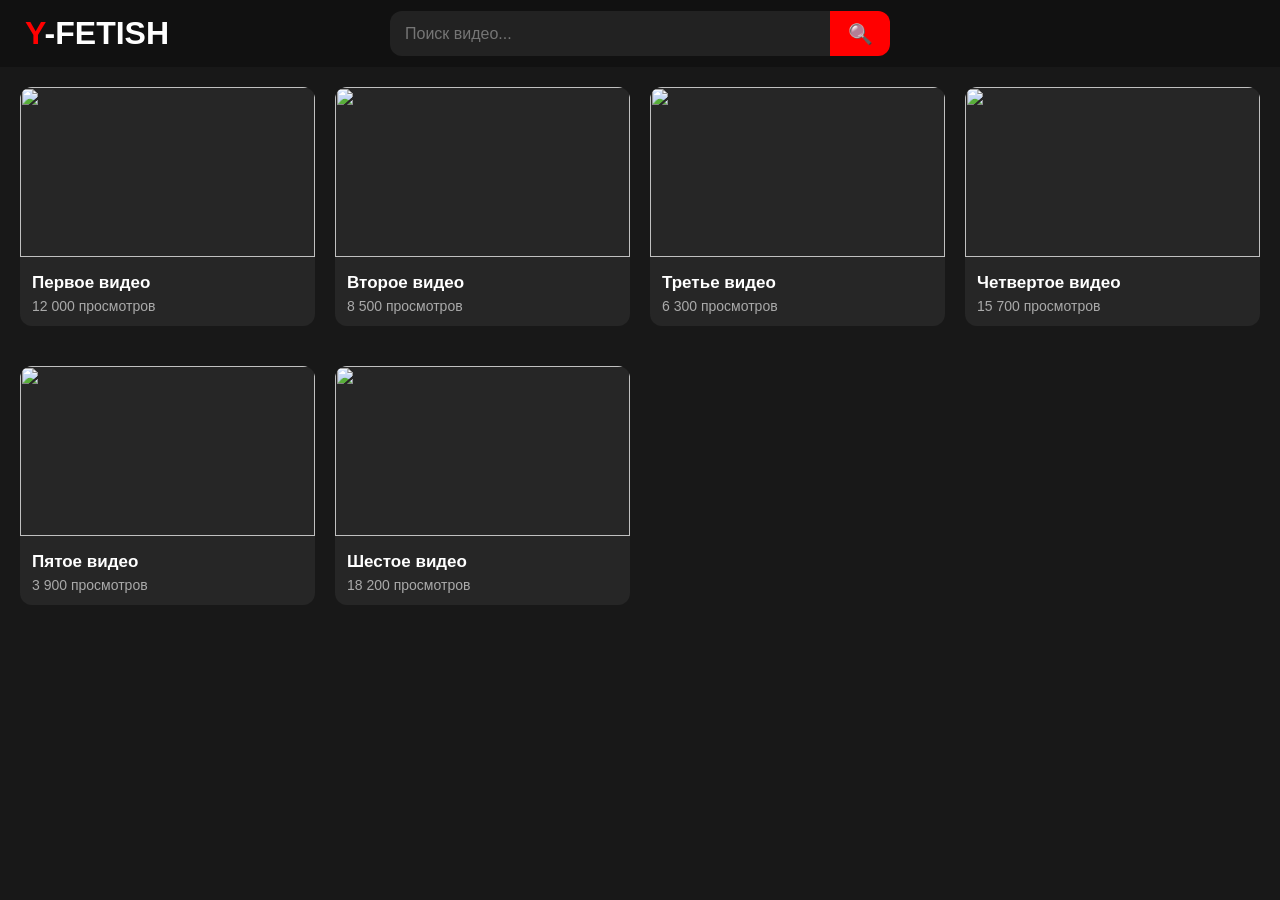
==== in.html @ 9790b369 "Add files via upload" ====
<!DOCTYPE html>
<html lang="ru">
<head>
<meta charset="UTF-8">
<meta name="viewport" content="width=device-width, initial-scale=1.0">
<title>Y-FETISH</title>

<link rel="stylesheet" href="style.css">
</head>

<body>

<header>

<div class="logo">
  <span class="y">Y</span><span class="fetish">-FETISH</span>
</div>

<div class="search-box">
  <input type="text" id="searchInput" placeholder="Поиск видео...">
  <button onclick="searchVideo()">🔍</button>
</div>


</header>

<div class="videos" id="videos">

</div>

<script src="script.js"></script>

</body>
</html>
---- style.css ----
*{
    margin:0;
    padding:0;
    box-sizing:border-box;
    font-family:Arial,sans-serif;
}

body{
    background:#181818;
    color:#fff;
}

header{
    display:flex;
    align-items:center;
    justify-content:space-between;
    padding:15px 25px;
    background:#222;
    position:sticky;
    top:0;
    z-index:100;
}

.logo{
    color:#ff4d00;
    font-size:30px;
    font-weight:bold;
}

#search{
    width:320px;
    max-width:100%;
    padding:10px 15px;
    border:none;
    border-radius:8px;
    outline:none;
    font-size:16px;
    background:#333;
    color:#fff;
}

.videos{
    display:grid;
    grid-template-columns:repeat(auto-fill,minmax(260px,1fr));
    gap:20px;
    padding:20px;
}

.card{
    background:#262626;
    border-radius:12px;
    overflow:hidden;
    cursor:pointer;
    transition:.2s;
}

.card:hover{
    transform:scale(1.03);
}

.card img{
    width:100%;
    height:170px;
    object-fit:cover;
}

.info{
    padding:12px;
}

.title{
    font-size:17px;
    font-weight:bold;
}

.views{
    color:#aaa;
    margin-top:5px;
    font-size:14px;
}

@media(max-width:700px){

header{
    flex-direction:column;
    gap:12px;
}

#search{
    width:100%;
}

}




.logo {
    font-size: 30px;
    font-weight: bold;
}

.y {
    color: red;
}

.fetish {
    color: #ffffff;
}





header{
  display:flex;
  align-items:center;
  justify-content:space-between;
  padding:15px 25px;
  background:#111;
  gap:20px;
}

.left{
  display:flex;
  align-items:center;
  gap:15px;
}

header{
  display:flex;
  align-items:center;
  justify-content:space-between;
  padding:15px 25px;
  background:#111;
  gap:20px;
}

.left{
  display:flex;
  align-items:center;
  gap:15px;
}

.logo{
  color:white;
  font-size:42px;
  font-weight:bold;
}

.red{
  color:red;
}

.search-box{
  display:flex;
  flex:1;
  max-width:600px;
}

.search-box input{
  flex:1;
  height:40px;
  border:none;
  outline:none;
  background:#222;
  color:white;
  font-size:20px;
  padding:0 20px;
  border-radius:15px 0 0 15px;
}

.search-box button{
  width:70px;
  border:none;
  background:red;
  color:white;
  font-size:28px;
  cursor:pointer;
  border-radius:0 15px 15px 0;
}

.upload-btn{
  background:red;
  color:white;
  text-decoration:none;
  padding:15px 25px;
  border-radius:15px;
  font-size:20px;
  font-weight:bold;
}

.card{
  margin-bottom:20px;
}



.logo{
    font-size:32px; /* было 42px */
    font-weight:700;
}

.menu-btn{
    width:50px;
    height:50px;
    font-size:22px;
}

.search-box input{
    height:45px;
    font-size:16px;
}

.search-box button{
    width:60px;
    font-size:20px;
}

.upload-btn{
    padding:12px 18px;
    font-size:16px;
    border-radius:12px;
}




.search-box{
    position:absolute;
    left:50%;
    transform:translateX(-50%);
    display:flex;
    width:500px;
    max-width:90%;
}

.search-box input{
    flex:1;
    height:45px;
    border:none;
    outline:none;
    background:#222;
    color:#fff;
    padding:0 15px;
    font-size:16px;
    border-radius:12px 0 0 12px;
}

.search-box button{
    width:60px;
    border:none;
    background:red;
    color:white;
    font-size:20px;
    cursor:pointer;
    border-radius:0 12px 12px 0;
}
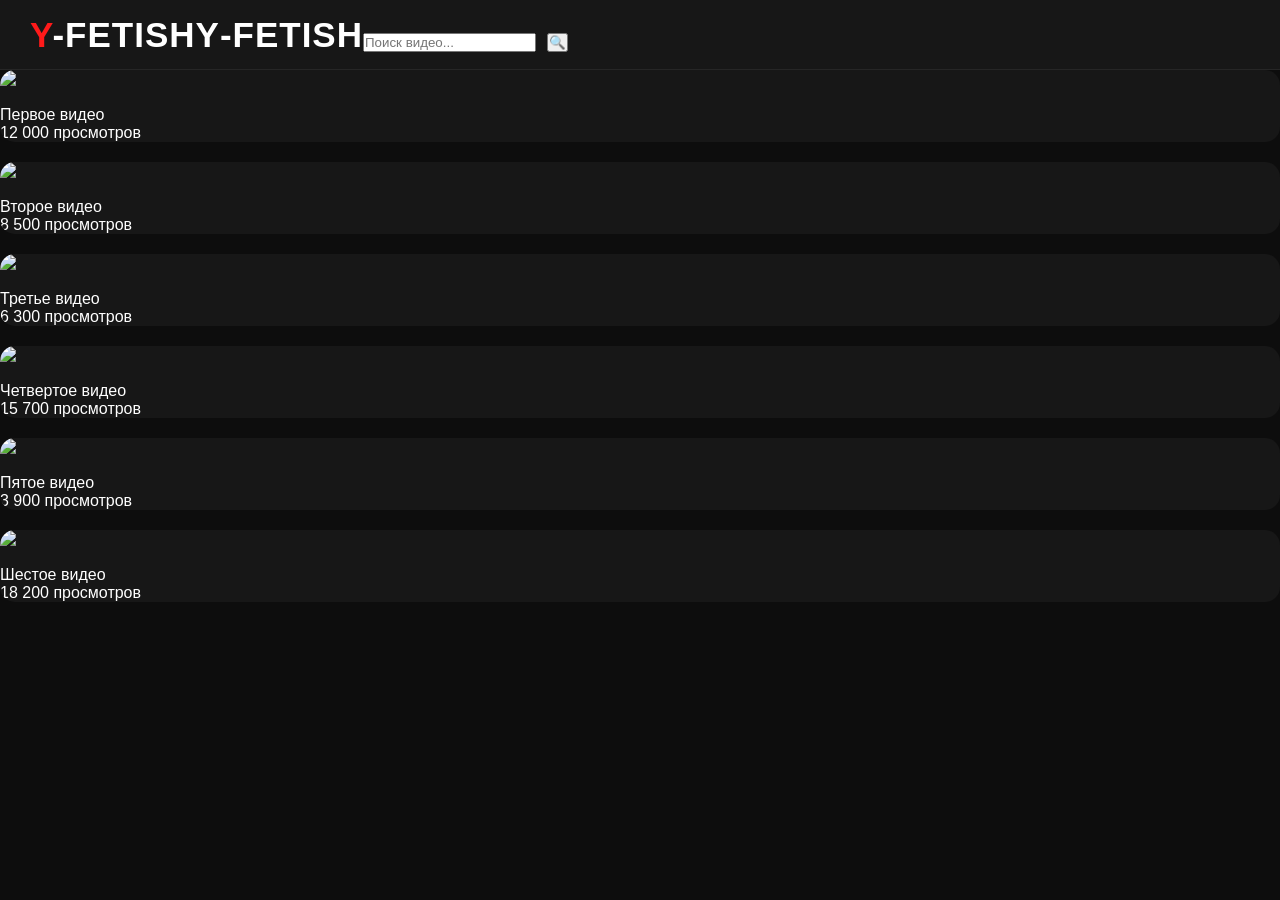
==== commit 40e34228: "Refactor header and add logo link in in.html" ====
--- a/in.html
+++ b/in.html
@@ -12,6 +12,11 @@
 
 <header>
 
+<div class="logo">
+    <a href="in.html" class="logo-link">
+        <span class="red">Y</span>-FETISH
+    </a>
+	
 <div class="logo">
   <span class="y">Y</span><span class="fetish">-FETISH</span>
 </div>
--- a/style.css
+++ b/style.css
@@ -2,261 +2,290 @@
     margin:0;
     padding:0;
     box-sizing:border-box;
-    font-family:Arial,sans-serif;
 }
 
 body{
-    background:#181818;
+    background:#0d0d0d;
     color:#fff;
+    font-family:Arial,Helvetica,sans-serif;
 }
 
 header{
-    display:flex;
+    width:100%;
+    height:70px;
+    background:#171717;
+    display:flex;
+    justify-content:space-between;
     align-items:center;
-    justify-content:space-between;
-    padding:15px 25px;
-    background:#222;
+    padding:0 30px;
+    border-bottom:1px solid #262626;
     position:sticky;
     top:0;
     z-index:100;
 }
 
 .logo{
-    color:#ff4d00;
-    font-size:30px;
-    font-weight:bold;
-}
-
-#search{
-    width:320px;
-    max-width:100%;
-    padding:10px 15px;
-    border:none;
-    border-radius:8px;
+    font-size:34px;
+    font-weight:900;
+    letter-spacing:1px;
+}
+
+.red{
+    color:#ff1a1a;
+}
+
+.search{
+    display:flex;
+    align-items:center;
+}
+
+.search input{
+    width:350px;
+    height:42px;
+    background:#252525;
+    border:none;
+    color:white;
+    padding:0 15px;
+    border-radius:8px 0 0 8px;
     outline:none;
     font-size:16px;
-    background:#333;
-    color:#fff;
-}
-
-.videos{
+}
+
+.search button{
+    height:42px;
+    width:60px;
+    border:none;
+    background:#ff1a1a;
+    color:white;
+    cursor:pointer;
+    border-radius:0 8px 8px 0;
+    font-size:18px;
+}
+
+main{
     display:grid;
-    grid-template-columns:repeat(auto-fill,minmax(260px,1fr));
-    gap:20px;
+    grid-template-columns:2fr 420px;
+    gap:30px;
+    padding:30px;
+}
+
+.player video{
+    width:100%;
+    border-radius:15px;
+    background:black;
+}
+
+.controls{
+    display:flex;
+    gap:12px;
+    margin-top:15px;
+}
+
+.controls button{
+    width:55px;
+    height:55px;
+    border:none;
+    border-radius:12px;
+    background:#252525;
+    color:white;
+    cursor:pointer;
+    font-size:22px;
+    transition:.2s;
+}
+
+.controls button:hover{
+    background:#ff1a1a;
+}
+
+.info{
+    margin-top:20px;
+}
+
+.info h1{
+    font-size:28px;
+}
+
+.stats{
+    margin-top:10px;
+    color:#a8a8a8;
+    display:flex;
+    gap:12px;
+    font-size:15px;
+}
+
+.buttons{
+    display:flex;
+    gap:15px;
+    margin-top:20px;
+}
+
+.buttons button{
+    background:#252525;
+    border:none;
+    color:white;
+    padding:14px 24px;
+    border-radius:10px;
+    cursor:pointer;
+    font-size:18px;
+    transition:.2s;
+}
+
+.buttons button:hover{
+    background:#ff1a1a;
+}
+
+.description{
+    margin-top:25px;
+    background:#171717;
     padding:20px;
+    border-radius:15px;
+    line-height:1.8;
+    color:#d8d8d8;
+}
+
+aside h2{
+    margin-bottom:20px;
 }
 
 .card{
-    background:#262626;
-    border-radius:12px;
+    background:#171717;
+    border-radius:15px;
     overflow:hidden;
-    cursor:pointer;
-    transition:.2s;
+    margin-bottom:20px;
+    transition:.25s;
+    cursor:pointer;
 }
 
 .card:hover{
-    transform:scale(1.03);
+    transform:translateY(-4px);
 }
 
 .card img{
     width:100%;
-    height:170px;
-    object-fit:cover;
-}
-
-.info{
-    padding:12px;
-}
-
-.title{
-    font-size:17px;
-    font-weight:bold;
-}
-
-.views{
-    color:#aaa;
-    margin-top:5px;
-    font-size:14px;
+    display:block;
+}
+
+.card h3{
+    padding:15px;
+    font-size:18px;
+}
+
+.card p{
+    padding:0 15px 15px;
+    color:#9f9f9f;
+}
+
+@media(max-width:1000px){
+
+main{
+    grid-template-columns:1fr;
+}
+
+.search input{
+    width:180px;
+}
+
+header{
+    padding:15px;
+}
+
+.logo{
+    font-size:26px;
+}
+
 }
 
 @media(max-width:700px){
 
 header{
     flex-direction:column;
-    gap:12px;
-}
-
-#search{
-    width:100%;
-}
-
-}
-
-
-
-
-.logo {
-    font-size: 30px;
+    height:auto;
+    gap:15px;
+    padding:15px;
+}
+
+.search{
+    width:100%;
+}
+
+.search input{
+    width:100%;
+}
+
+.controls{
+    flex-wrap:wrap;
+}
+
+.buttons{
+    flex-wrap:wrap;
+}
+
+.info h1{
+    font-size:22px;
+}
+
+}
+
+
+.upload-btn{
+    margin-left:20px;
+    background:#ff1a1a;
+    color:#fff;
+    text-decoration:none;
+    padding:12px 20px;
+    border-radius:10px;
+    font-weight:700;
+    transition:.2s;
+    white-space:nowrap;
+}
+
+.upload-btn:hover{
+    background:#d10000;
+}
+
+
+
+
+
+
+.close-btn{
+background:none;
+border:none;
+color:white;
+font-size:28px;
+cursor:pointer;
+float:right;
+}
+
+
+
+
+
+
+.logo{
+    display: flex;
+    justify-content: center;
+    align-items: center;
+    gap: 0px;
+    font-size: 35px;
     font-weight: bold;
 }
 
-.y {
-    color: red;
-}
-
-.fetish {
-    color: #ffffff;
-}
-
-
-
-
-
-header{
-  display:flex;
-  align-items:center;
-  justify-content:space-between;
-  padding:15px 25px;
-  background:#111;
-  gap:20px;
-}
-
-.left{
-  display:flex;
-  align-items:center;
-  gap:15px;
-}
-
-header{
-  display:flex;
-  align-items:center;
-  justify-content:space-between;
-  padding:15px 25px;
-  background:#111;
-  gap:20px;
-}
-
-.left{
-  display:flex;
-  align-items:center;
-  gap:15px;
-}
-
-.logo{
-  color:white;
-  font-size:42px;
-  font-weight:bold;
-}
-
-.red{
-  color:red;
-}
-
-.search-box{
-  display:flex;
-  flex:1;
-  max-width:600px;
-}
-
-.search-box input{
-  flex:1;
-  height:40px;
-  border:none;
-  outline:none;
-  background:#222;
-  color:white;
-  font-size:20px;
-  padding:0 20px;
-  border-radius:15px 0 0 15px;
-}
-
-.search-box button{
-  width:70px;
-  border:none;
-  background:red;
-  color:white;
-  font-size:28px;
-  cursor:pointer;
-  border-radius:0 15px 15px 0;
-}
+
+
 
 .upload-btn{
-  background:red;
-  color:white;
-  text-decoration:none;
-  padding:15px 25px;
-  border-radius:15px;
-  font-size:20px;
-  font-weight:bold;
-}
-
-.card{
-  margin-bottom:20px;
-}
-
-
-
-.logo{
-    font-size:32px; /* было 42px */
-    font-weight:700;
-}
-
-.menu-btn{
-    width:50px;
-    height:50px;
-    font-size:22px;
-}
-
-.search-box input{
-    height:45px;
-    font-size:16px;
-}
-
-.search-box button{
-    width:60px;
-    font-size:20px;
-}
-
-.upload-btn{
-    padding:12px 18px;
-    font-size:16px;
-    border-radius:12px;
-}
-
-
-
-
-.search-box{
-    position:absolute;
-    left:50%;
-    transform:translateX(-50%);
-    display:flex;
-    width:500px;
-    max-width:90%;
-}
-
-.search-box input{
-    flex:1;
-    height:45px;
-    border:none;
-    outline:none;
-    background:#222;
-    color:#fff;
-    padding:0 15px;
-    font-size:16px;
-    border-radius:12px 0 0 12px;
-}
-
-.search-box button{
-    width:60px;
-    border:none;
-    background:red;
-    color:white;
-    font-size:20px;
-    cursor:pointer;
-    border-radius:0 12px 12px 0;
-}
-
-
-
-
+    font-size: 14px;   /* уменьшает текст */
+    padding: 11px 14px; /* уменьшает саму кнопку */
+}
+
+
+.logo-link{
+    text-decoration: none;
+    color: white;
+    font-weight: bold;
+}
+
+.logo-link:hover{
+    color: #ff2020;
+}
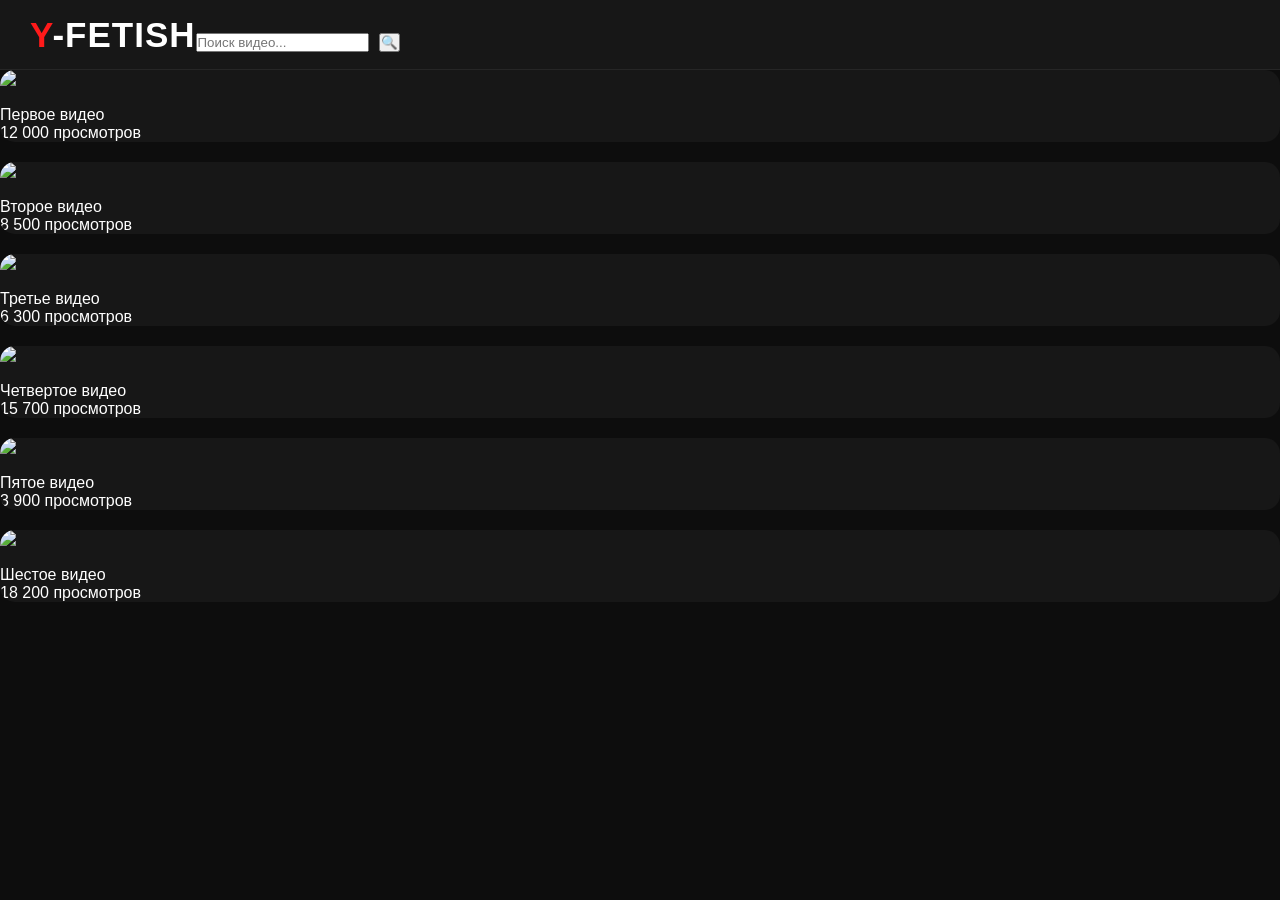
==== commit 99b8f472: "Remove duplicate HTML structure in in.html" ====
--- a/in.html
+++ b/in.html
@@ -17,9 +17,6 @@
         <span class="red">Y</span>-FETISH
     </a>
 	
-<div class="logo">
-  <span class="y">Y</span><span class="fetish">-FETISH</span>
-</div>
 
 <div class="search-box">
   <input type="text" id="searchInput" placeholder="Поиск видео...">
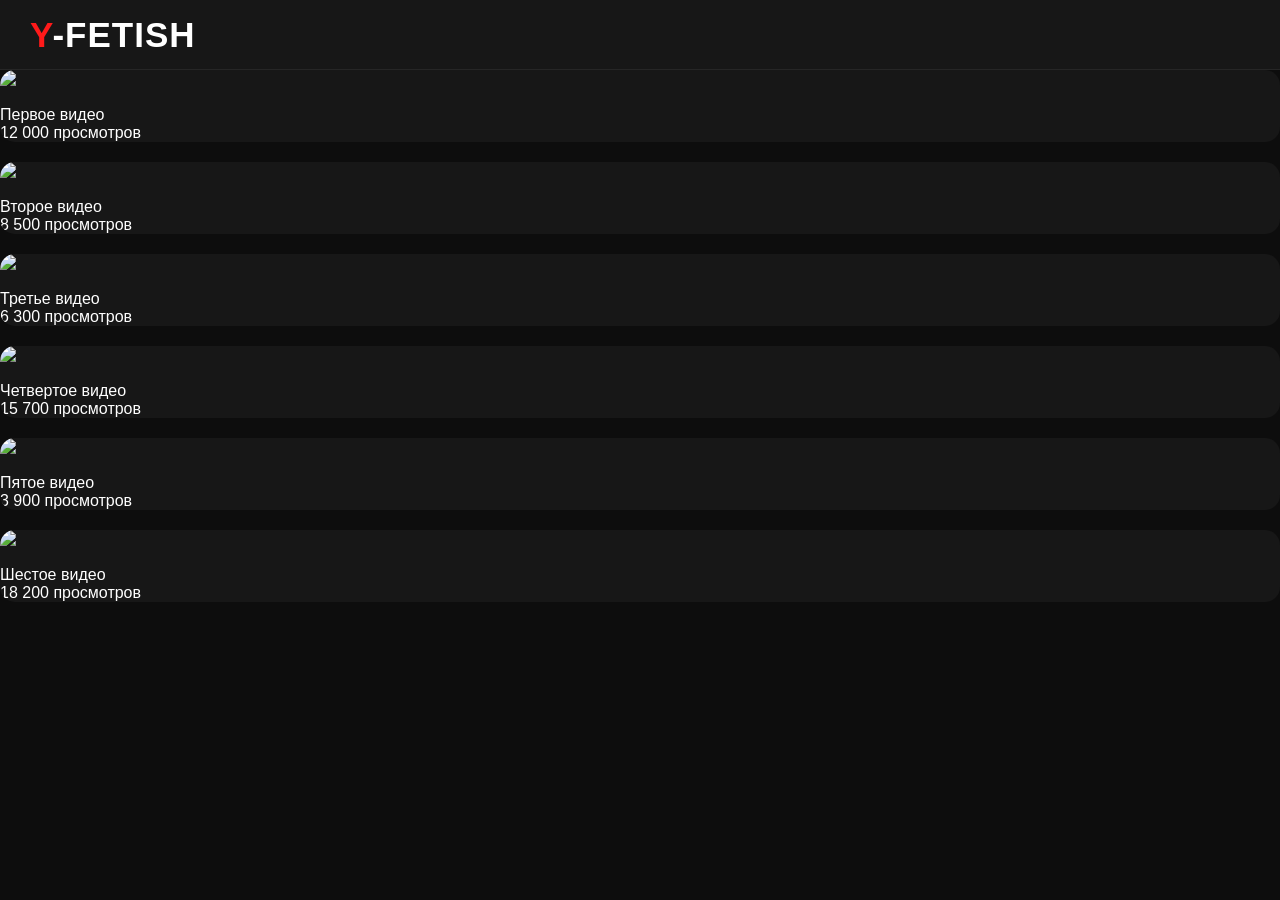
==== commit 54ded5be: "Remove search box from in.html Removed search box from the header section." ====
--- a/in.html
+++ b/in.html
@@ -18,10 +18,7 @@
     </a>
 	
 
-<div class="search-box">
-  <input type="text" id="searchInput" placeholder="Поиск видео...">
-  <button onclick="searchVideo()">🔍</button>
-</div>
+
 
 
 </header>
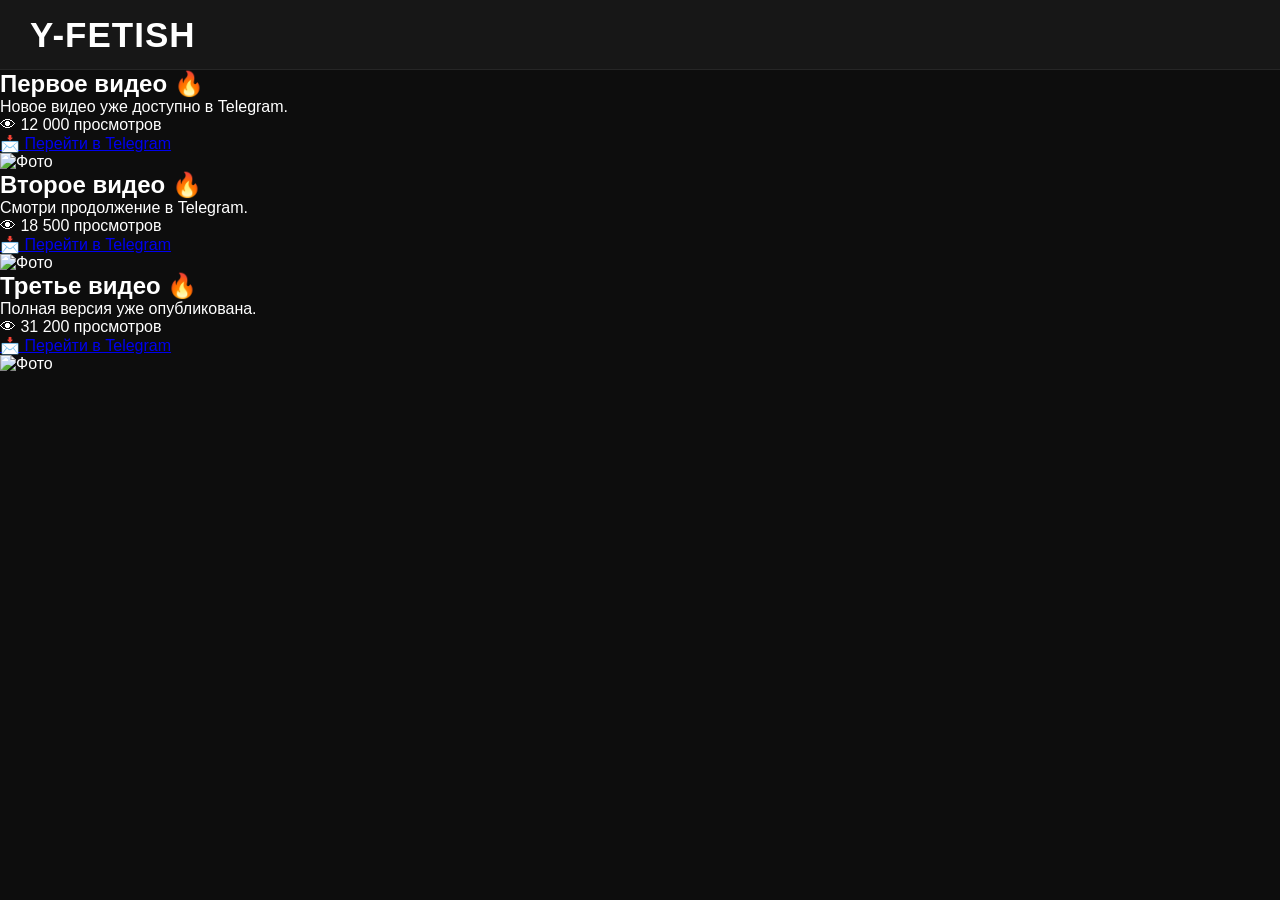
==== commit 82a6f2ab: "Add files via upload" ====
--- a/in.html
+++ b/in.html
@@ -3,32 +3,68 @@
 <head>
 <meta charset="UTF-8">
 <meta name="viewport" content="width=device-width, initial-scale=1.0">
+
 <title>Y-FETISH</title>
 
 <link rel="stylesheet" href="style.css">
+
 </head>
-
 <body>
 
 <header>
-
-<div class="logo">
-    <a href="in.html" class="logo-link">
-        <span class="red">Y</span>-FETISH
-    </a>
-	
-
-
-
-
+    <div class="logo">Y-FETISH</div>
 </header>
 
-<div class="videos" id="videos">
+<div class="post">
+
+    <div class="post-content">
+        <h2>Первое видео 🔥</h2>
+        <p>Новое видео уже доступно в Telegram.</p>
+
+        <div class="views">👁 12 000 просмотров</div>
+
+        <a href="https://t.me/USERNAME" class="tg-btn" target="_blank">
+            📩 Перейти в Telegram
+        </a>
+    </div>
+
+    <img src="images/photo1.jpg" class="post-img" alt="Фото">
 
 </div>
 
-<script src="script.js"></script>
+<div class="post">
+
+    <div class="post-content">
+        <h2>Второе видео 🔥</h2>
+        <p>Смотри продолжение в Telegram.</p>
+
+        <div class="views">👁 18 500 просмотров</div>
+
+        <a href="https://t.me/USERNAME" class="tg-btn" target="_blank">
+            📩 Перейти в Telegram
+        </a>
+    </div>
+
+    <img src="images/photo2.jpg" class="post-img" alt="Фото">
+
+</div>
+
+<div class="post">
+
+    <div class="post-content">
+        <h2>Третье видео 🔥</h2>
+        <p>Полная версия уже опубликована.</p>
+
+        <div class="views">👁 31 200 просмотров</div>
+
+        <a href="https://t.me/USERNAME" class="tg-btn" target="_blank">
+            📩 Перейти в Telegram
+        </a>
+    </div>
+
+    <img src="images/photo3.jpg" class="post-img" alt="Фото">
+
+</div>
 
 </body>
-</html>
-
+</html>
